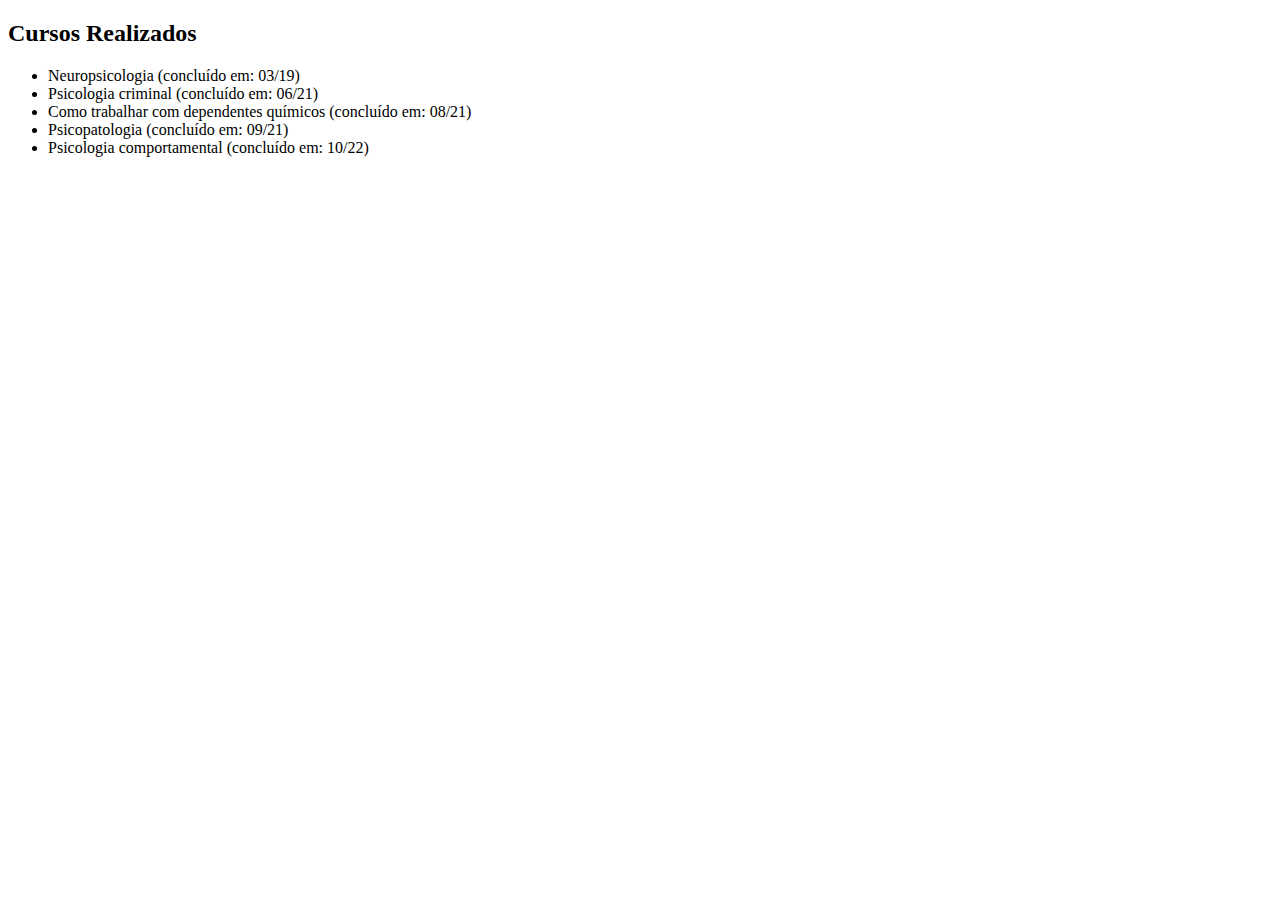
==== cursos-realizados.html @ 24748d16 "divisão de páginas do conteúdo e ajuste hover e link" ====
<!DOCTYPE html>
<html lang="pt_BR">
<head>
    <meta charset="UTF-8">
    <meta http-equiv="X-UA-Compatible" content="IE=edge">
    <meta name="viewport" content="width=device-width, initial-scale=1.0">
    <title>Curriculum Vitae</title>
</head>
<body>
    <h2>Cursos Realizados</h2>
    <ul>
        <li>Neuropsicologia (concluído em: 03/19)</li>
        <li>Psicologia criminal (concluído em: 06/21)</li>
        <li>Como trabalhar com dependentes químicos (concluído em: 08/21)</li>
        <li>Psicopatologia (concluído em: 09/21)</li>
        <li>Psicologia comportamental (concluído em: 10/22)</li>
    </ul>
</body>
</html>
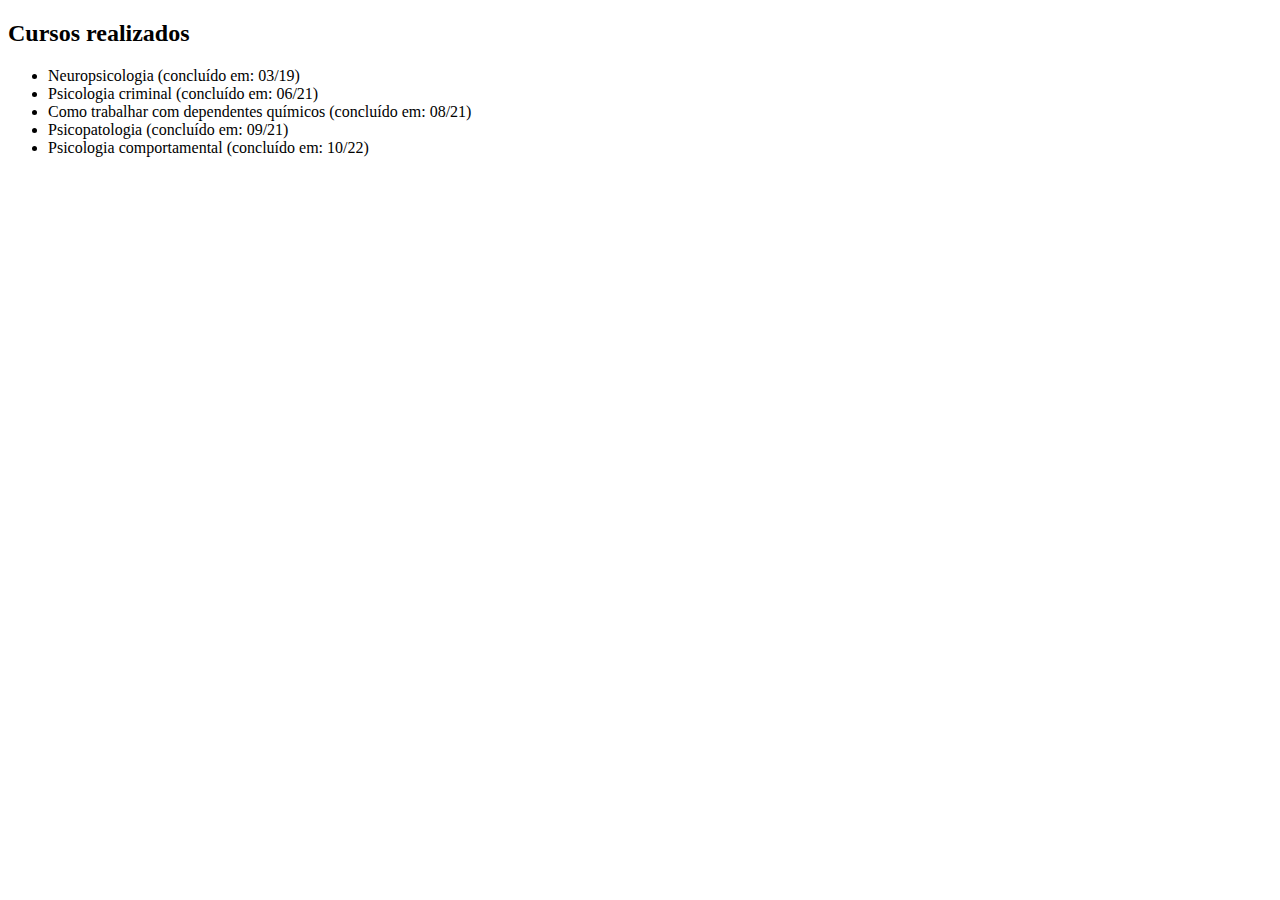
==== commit aba14d0b: "padronização texto <h2>" ====
--- a/cursos-realizados.html
+++ b/cursos-realizados.html
@@ -7,7 +7,7 @@
     <title>Curriculum Vitae</title>
 </head>
 <body>
-    <h2>Cursos Realizados</h2>
+    <h2>Cursos realizados</h2>
     <ul>
         <li>Neuropsicologia (concluído em: 03/19)</li>
         <li>Psicologia criminal (concluído em: 06/21)</li>
